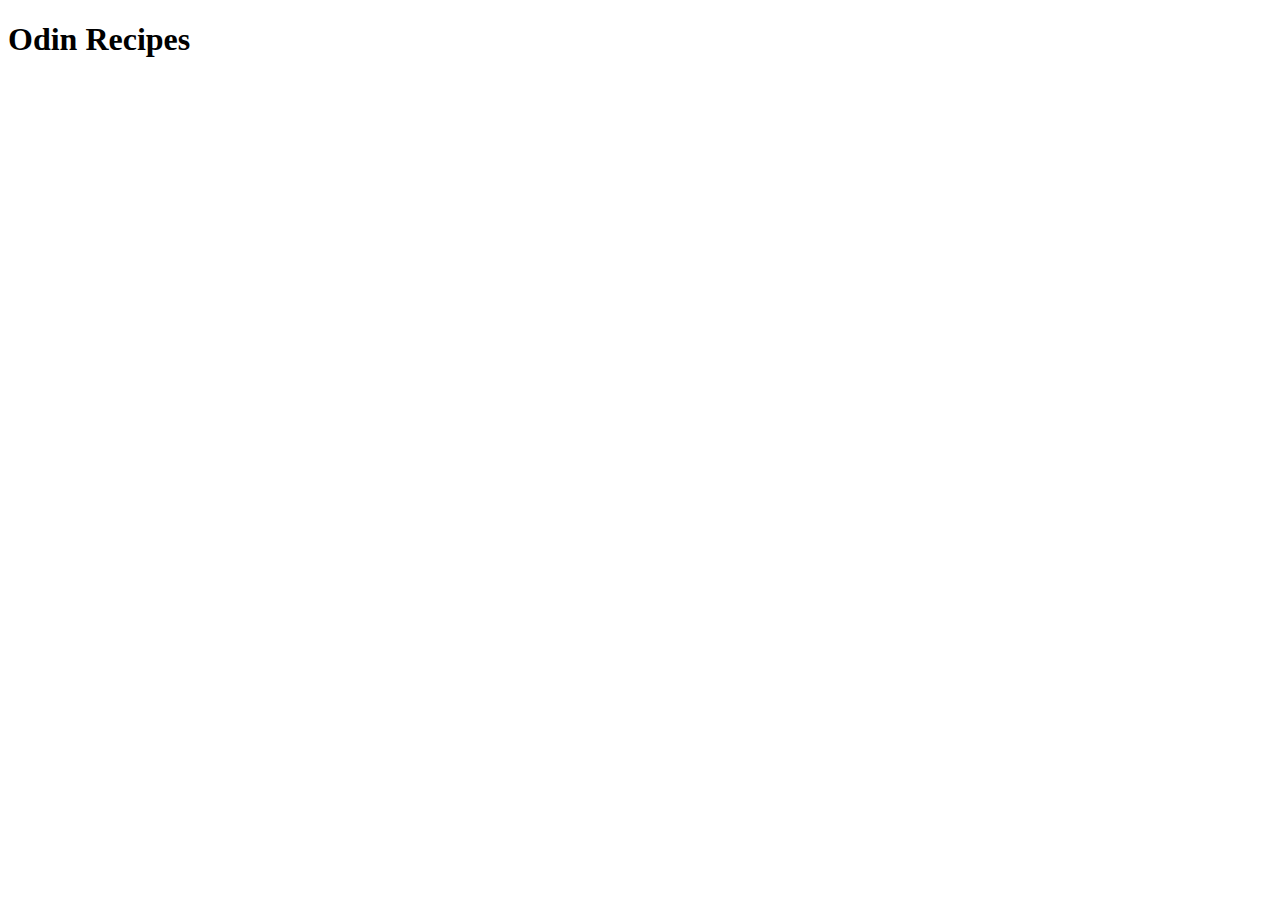
==== index.html @ 1efc411a "Set up boilerplate for HTML index" ====
<!DOCTYPE html>
<html lang="en">
<head>
    <meta charset="UTF-8">
    <meta http-equiv="X-UA-Compatible" content="IE=edge">
    <meta name="viewport" content="width=device-width, initial-scale=1.0">
    <title>Recipe Website</title>
</head>
<body>
    <h1>Odin Recipes</h1>
</body>
</html>
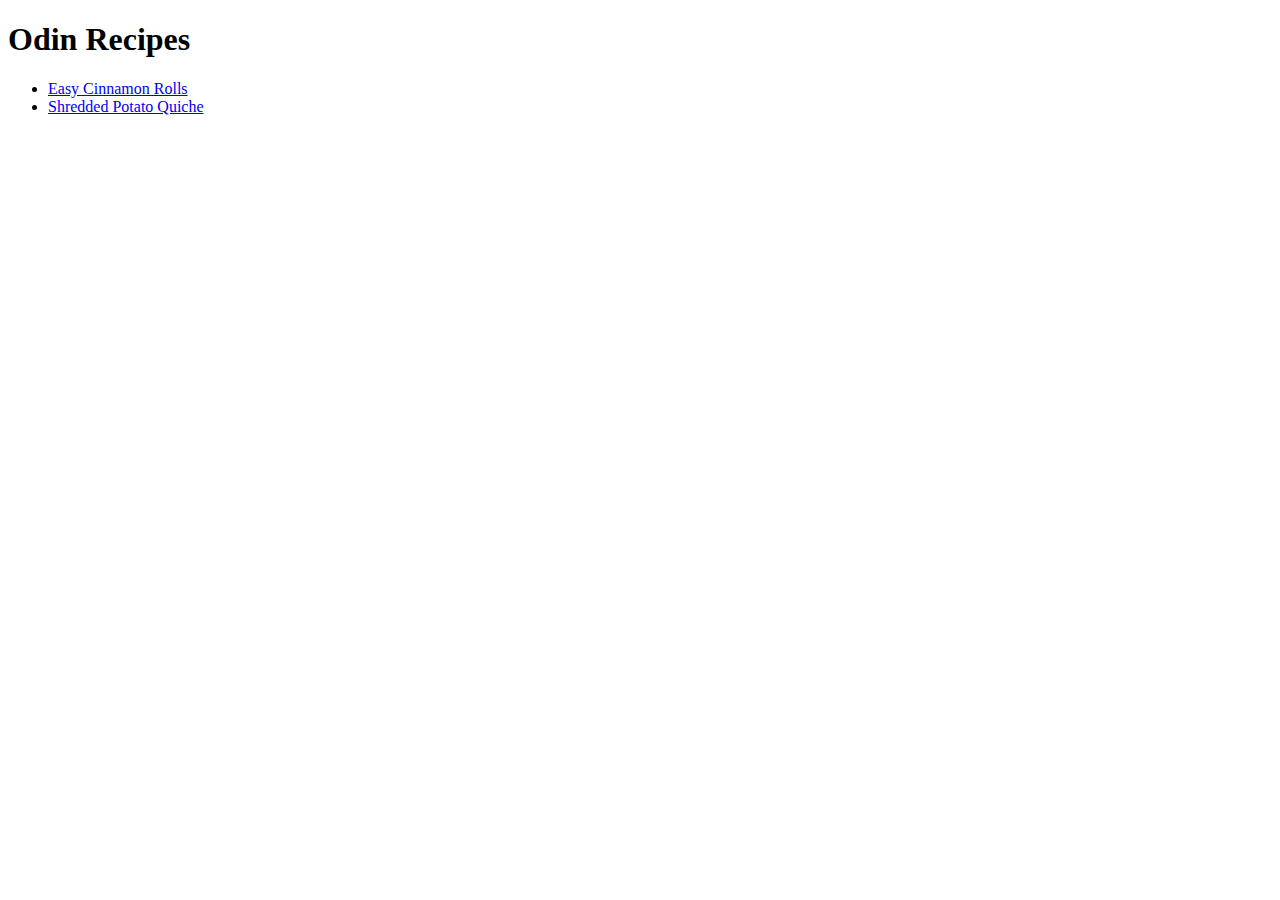
==== commit b104fcf2: "Add quiche image and modify index" ====
--- a/index.html
+++ b/index.html
@@ -8,5 +8,9 @@
 </head>
 <body>
     <h1>Odin Recipes</h1>
+    <ul>
+        <li><a href="./recipes/cinnamon_rolls.html">Easy Cinnamon Rolls</a></li>
+        <li><a href="./recipes/quiche.html">Shredded Potato Quiche</a></li>
+    </ul>
 </body>
 </html>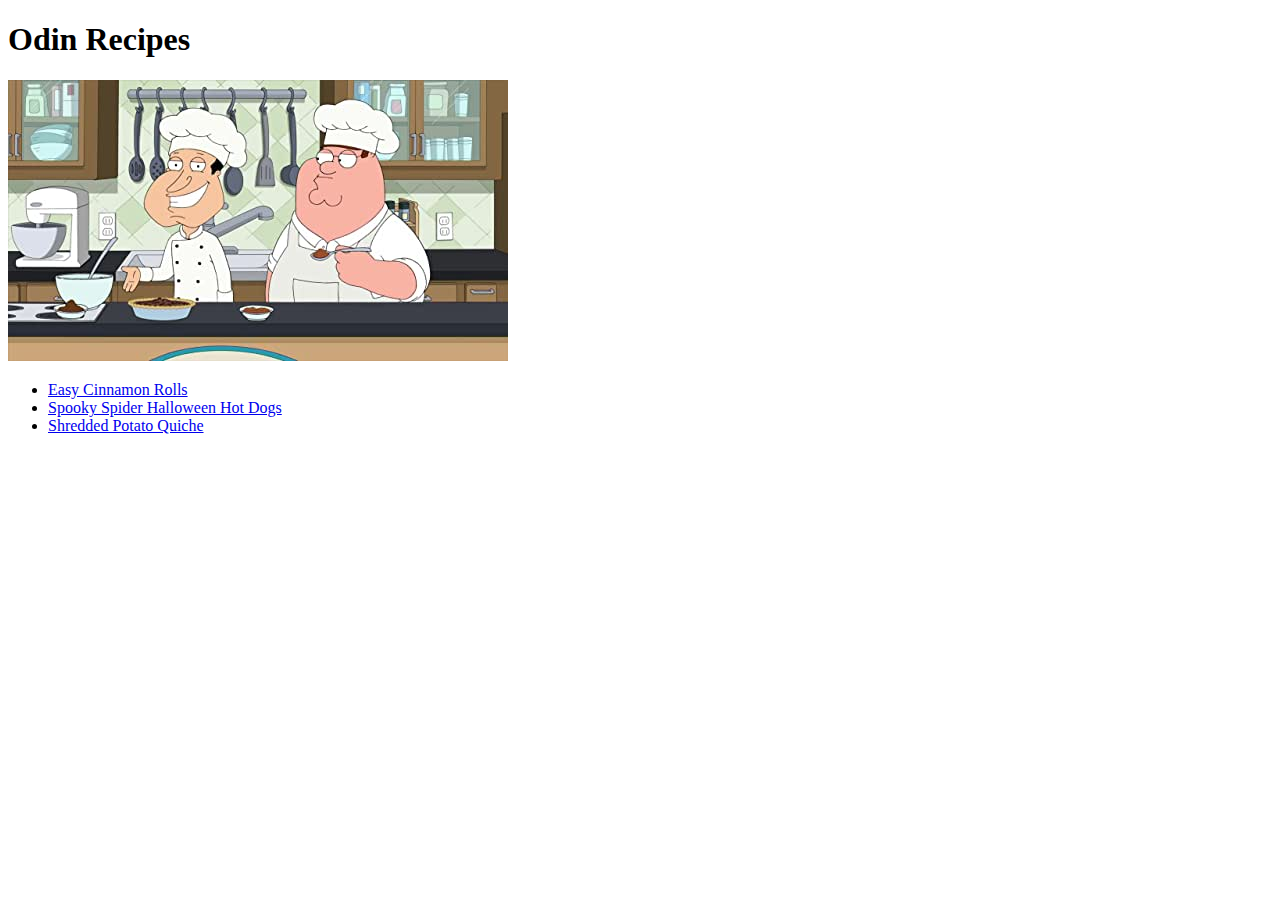
==== commit f5329996: "Set up hot dogs recipe and modified index" ====
--- a/index.html
+++ b/index.html
@@ -8,8 +8,10 @@
 </head>
 <body>
     <h1>Odin Recipes</h1>
+    <img src="./img/cooking.jpg" alt="Family Guy Cooking Show">
     <ul>
         <li><a href="./recipes/cinnamon_rolls.html">Easy Cinnamon Rolls</a></li>
+        <li><a href="./recipes/hotdogs.html">Spooky Spider Halloween Hot Dogs</a>   </li>
         <li><a href="./recipes/quiche.html">Shredded Potato Quiche</a></li>
     </ul>
 </body>
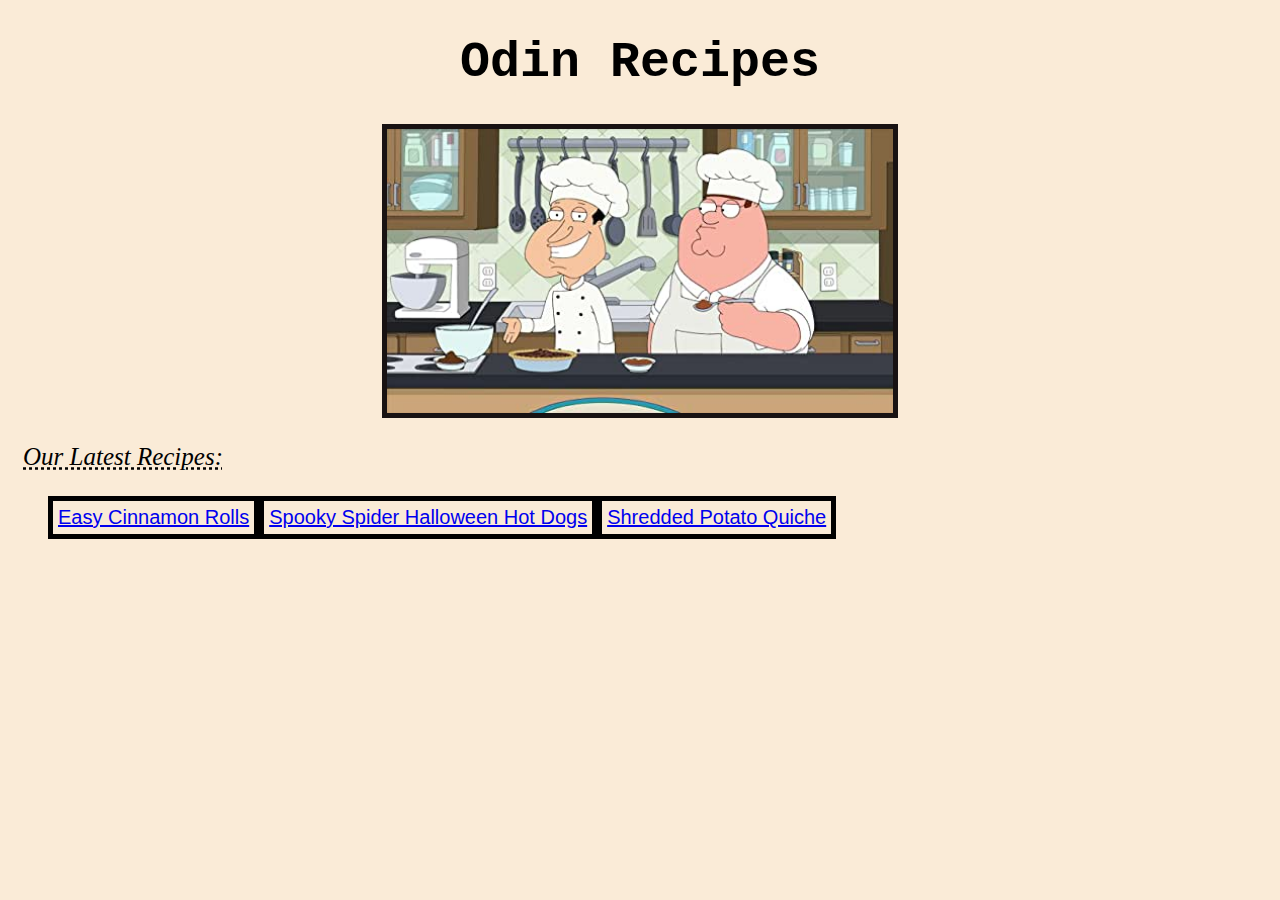
==== commit 47c1ed33: "Add CSS properties" ====
--- a/index.html
+++ b/index.html
@@ -5,14 +5,19 @@
     <meta http-equiv="X-UA-Compatible" content="IE=edge">
     <meta name="viewport" content="width=device-width, initial-scale=1.0">
     <title>Recipe Website</title>
+    <link rel="stylesheet" href="styles.css">
 </head>
 <body>
     <h1>Odin Recipes</h1>
-    <img src="./img/cooking.jpg" alt="Family Guy Cooking Show">
-    <ul>
-        <li><a href="./recipes/cinnamon_rolls.html">Easy Cinnamon Rolls</a></li>
-        <li><a href="./recipes/hotdogs.html">Spooky Spider Halloween Hot Dogs</a>   </li>
-        <li><a href="./recipes/quiche.html">Shredded Potato Quiche</a></li>
-    </ul>
+    <img class="img" src="./img/cooking.jpg" alt="Family Guy Cooking Show">
+    <p class="intro text"><em>Our Latest Recipes:</em></p>
+    <div class="list">
+        <ul>
+            <li class="item"><a href="./recipes/cinnamon_rolls.html">Easy Cinnamon Rolls</a></li>
+            <li class="item"><a href="./recipes/hotdogs.html">Spooky Spider Halloween Hot Dogs</a>   </li>
+            <li class="item"><a href="./recipes/quiche.html">Shredded Potato Quiche</a></li>
+        </ul>
+    </div>    
+    
 </body>
 </html>--- a/styles.css
+++ b/styles.css
@@ -0,0 +1,56 @@
+* {
+    background-color: antiquewhite;
+}
+
+h1 {
+    text-align: center;
+    font-family: 'Courier New', Courier, monospace;
+    font-size: 50px;
+    font-weight: bolder;
+}
+
+.img {
+    width: 40%;
+    height: auto;
+    border: 5px solid rgb(24, 18, 18);
+    margin-right: auto;
+    margin-left: auto;
+    display: block;
+}
+
+.intro {
+    margin-left: 15px;
+    text-decoration: underline dotted;
+}
+.text {
+    font-size: 25px;
+}
+
+.item {
+    font-family: 'Lucida Sans', 'Lucida Sans Regular', 'Lucida Grande', 'Lucida Sans Unicode', Geneva, Verdana, sans-serif;
+    border: 5px solid black;
+    padding: 5px;
+    text-align: center;
+    list-style: none;
+    display: inline;
+    float: left;
+    margin: auto;
+}
+/* Falta centrarlos */
+
+.list {
+    margin: auto;
+    width: 100%;
+}
+
+li {
+    font-size: 20px;
+    font-family: 'Lucida Sans', 'Lucida Sans Regular', 'Lucida Grande', 'Lucida Sans Unicode', Geneva, Verdana, sans-serif;
+}
+
+.button {
+    font-size: 25px;
+    margin-bottom: 50px;
+    margin-top: 30px;
+    text-align: center;
+}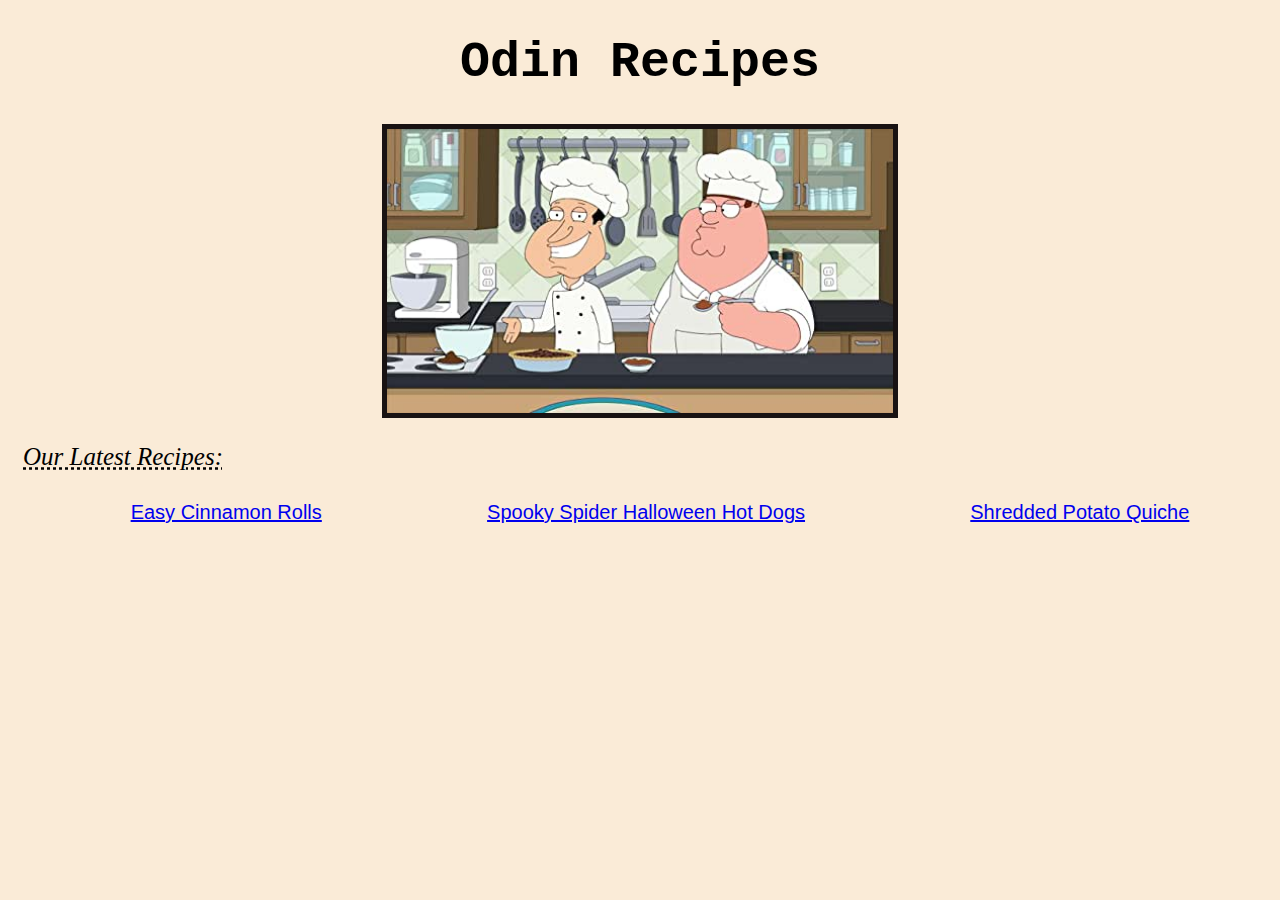
==== commit fd428bf0: "Fix center flexbox on index" ====
--- a/index.html
+++ b/index.html
@@ -11,13 +11,11 @@
     <h1>Odin Recipes</h1>
     <img class="img" src="./img/cooking.jpg" alt="Family Guy Cooking Show">
     <p class="intro text"><em>Our Latest Recipes:</em></p>
-    <div class="list">
-        <ul>
-            <li class="item"><a href="./recipes/cinnamon_rolls.html">Easy Cinnamon Rolls</a></li>
-            <li class="item"><a href="./recipes/hotdogs.html">Spooky Spider Halloween Hot Dogs</a>   </li>
-            <li class="item"><a href="./recipes/quiche.html">Shredded Potato Quiche</a></li>
-        </ul>
-    </div>    
+    <ul class="list">
+        <li class="item"><a href="./recipes/cinnamon_rolls.html">Easy Cinnamon Rolls</a></li>
+        <li class="item"><a href="./recipes/hotdogs.html">Spooky Spider Halloween Hot Dogs</a>   </li>
+        <li class="item"><a href="./recipes/quiche.html">Shredded Potato Quiche</a></li>
+     </ul>
     
 </body>
 </html>--- a/styles.css
+++ b/styles.css
@@ -28,19 +28,14 @@
 
 .item {
     font-family: 'Lucida Sans', 'Lucida Sans Regular', 'Lucida Grande', 'Lucida Sans Unicode', Geneva, Verdana, sans-serif;
-    border: 5px solid black;
     padding: 5px;
     text-align: center;
     list-style: none;
-    display: inline;
-    float: left;
     margin: auto;
 }
-/* Falta centrarlos */
 
 .list {
-    margin: auto;
-    width: 100%;
+    display: flex;
 }
 
 li {
